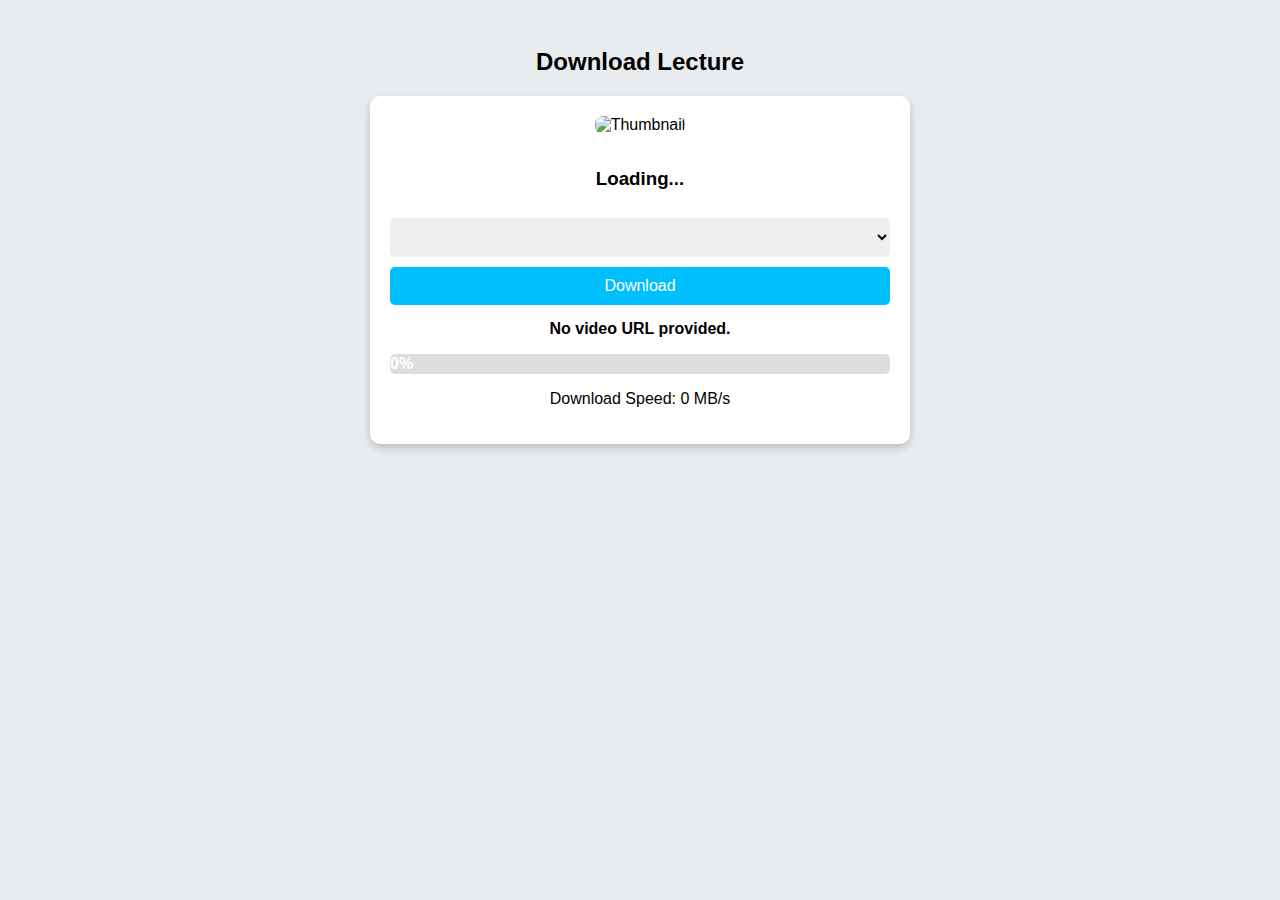
==== templates/index.html @ 7fb89a18 "Update index.html" ====
<!DOCTYPE html>
<html lang="en">
<head>
    <meta charset="UTF-8">
    <meta name="viewport" content="width=device-width, initial-scale=1.0">
    <title>Download Lecture</title>
    <style>
        body {
            font-family: Arial, sans-serif;
            text-align: center;
            padding: 20px;
            background: #e9ecef;
        }
        .container {
            max-width: 500px;
            margin: auto;
            padding: 20px;
            border-radius: 10px;
            background: #fff;
            box-shadow: 0 4px 8px rgba(0, 0, 0, 0.2);
        }
        img {
            max-width: 100%;
            border-radius: 8px;
            margin-bottom: 15px;
        }
        select, button {
            width: 100%;
            padding: 10px;
            margin-top: 10px;
            font-size: 16px;
            cursor: pointer;
            border-radius: 5px;
            border: none;
        }
        button {
            background-color: #00bfff; /* Darker sky blue color */
            color: white;
            transition: background-color 0.3s ease;
        }
        button:hover {
            background-color: #87ceeb; /* Sky blue on hover */
        }
        #status {
            margin-top: 15px;
            font-weight: bold;
        }
        .progress-bar {
            width: 100%;
            height: 20px;
            background: #ddd;
            margin-top: 10px;
            border-radius: 5px;
            overflow: hidden;
        }
        .progress {
            height: 100%;
            width: 0%;
            background: #4caf50;
            text-align: center;
            line-height: 20px;
            color: white;
            font-weight: bold;
            transition: width 0.4s ease; /* Smooth transition for progress bar */
        }
    </style>
</head>
<body>
    <h2>Download Lecture</h2>
    <div class="container">
        <img id="thumbnail" src="" alt="Thumbnail">
        <h3 id="title">Loading...</h3>
        <select id="quality"></select>
        <button id="downloadBtn" onclick="startDownload()">Download</button>
        <p id="status">Fetching video details...</p>
        <div class="progress-bar" id="progressBar"><div id="progress" class="progress">0%</div></div>
        <p id="speed">Download Speed: 0 MB/s</p>
    </div>

    <script>
        function getQueryParameter(name) {
            const params = new URLSearchParams(window.location.search);
            return params.get(name);
        }

        async function fetchVideoDetails(url) {
            document.getElementById("status").textContent = "Fetching video details...";

            try {
                const response = await fetch("/get_dailymotion_link", {
                    method: "POST",
                    headers: { "Content-Type": "application/json" },
                    body: JSON.stringify({ url })
                });

                const data = await response.json();

                if (data.error) {
                    document.getElementById("status").textContent = "Error: " + data.error;
                    return;
                }

                document.getElementById("title").textContent = data.title;
                document.getElementById("thumbnail").src = data.thumbnail;

                const qualitySelect = document.getElementById("quality");
                qualitySelect.innerHTML = "";

                let defaultSelected = false;
                data.formats.forEach((format) => {
                    const option = document.createElement("option");
                    option.value = format.url;
                    option.textContent = format.quality;

                    if (format.quality.includes("480p") && !defaultSelected) {
                        option.selected = true;
                        defaultSelected = true;
                    }

                    qualitySelect.appendChild(option);
                });

                document.getElementById("status").textContent = "Ready to download!";
            } catch (error) {
                document.getElementById("status").textContent = "An error occurred.";
                console.error(error);
            }
        }

        function startDownload() {
            const downloadUrl = document.getElementById("quality").value;
            const videoTitle = document.getElementById("title").textContent.replace(/[<>:"/\\|?*]+/g, ""); // Sanitize filename

            // Hide download button & quality selection
            document.getElementById("downloadBtn").style.display = "none";
            document.getElementById("quality").style.display = "none";

            if (downloadUrl.endsWith(".m3u8")) {
                downloadM3U8(downloadUrl, videoTitle);
            } else {
                downloadMP4(downloadUrl, videoTitle);
            }
        }

        function downloadMP4(url, title) {
            downloadBlob(url, title + ".mp4");
        }

        async function downloadM3U8(m3u8Url, title) {
            document.getElementById("status").textContent = "Preparing download...";
            document.getElementById("progress").style.width = "0%";
            document.getElementById("progress").textContent = "0%";
            document.getElementById("speed").textContent = "Download Speed: 0 MB/s";

            try {
                const startTime = Date.now();
                const response = await fetch(m3u8Url);
                const playlistText = await response.text();

                const baseUrl = m3u8Url.substring(0, m3u8Url.lastIndexOf("/") + 1);
                const tsFiles = playlistText.match(/(.*\.ts)/g) || [];

                if (tsFiles.length === 0) {
                    document.getElementById("status").textContent = "Error: No video found.";
                    return;
                }

                let blobParts = [];
                let downloadedSize = 0;

                async function downloadSegment(tsUrl, index) {
                    if (!tsUrl.startsWith("http")) {
                        tsUrl = baseUrl + tsUrl;
                    }

                    const tsResponse = await fetch(tsUrl);
                    const tsBlob = await tsResponse.blob();
                    blobParts[index] = tsBlob;

                    downloadedSize += tsBlob.size;
                    const elapsedTime = (Date.now() - startTime) / 1000; // seconds
                    const speed = (downloadedSize / 1024 / 1024 / elapsedTime).toFixed(2); // MB/s

                    const progressPercent = ((index + 1) / tsFiles.length) * 100;
                    document.getElementById("progress").style.width = progressPercent + "%";
                    document.getElementById("progress").textContent = Math.round(progressPercent) + "%";
                    document.getElementById("speed").textContent = `Download Speed: ${speed} MB/s`;
                }

                // Download 30 segments at a time
                for (let i = 0; i < tsFiles.length; i += 30) {
                    await Promise.all(tsFiles.slice(i, i + 30).map((url, index) => downloadSegment(url, i + index)));
                }

                const mergedBlob = new Blob(blobParts, { type: "video/mp4" });
                const downloadUrl = URL.createObjectURL(mergedBlob);

                downloadBlob(downloadUrl, title + ".mp4");
            } catch (error) {
                document.getElementById("status").textContent = "Error downloading video.";
                console.error(error);
            }
        }

        function downloadBlob(blobURL, filename) {
            fetch(blobURL)
                .then(response => response.blob())
                .then(blob => {
                    const reader = new FileReader();
                    reader.readAsDataURL(blob);
                    reader.onloadend = function () {
                        const base64data = reader.result;
                        window.Android.saveBlobFile(base64data, filename);
                    };
                });
        }

        window.onload = () => {
            const videoUrl = getQueryParameter("url");
            if (videoUrl) {
                fetchVideoDetails(videoUrl);
            } else {
                document.getElementById("status").textContent = "No video URL provided.";
            }
        };
    </script>
</body>
</html>
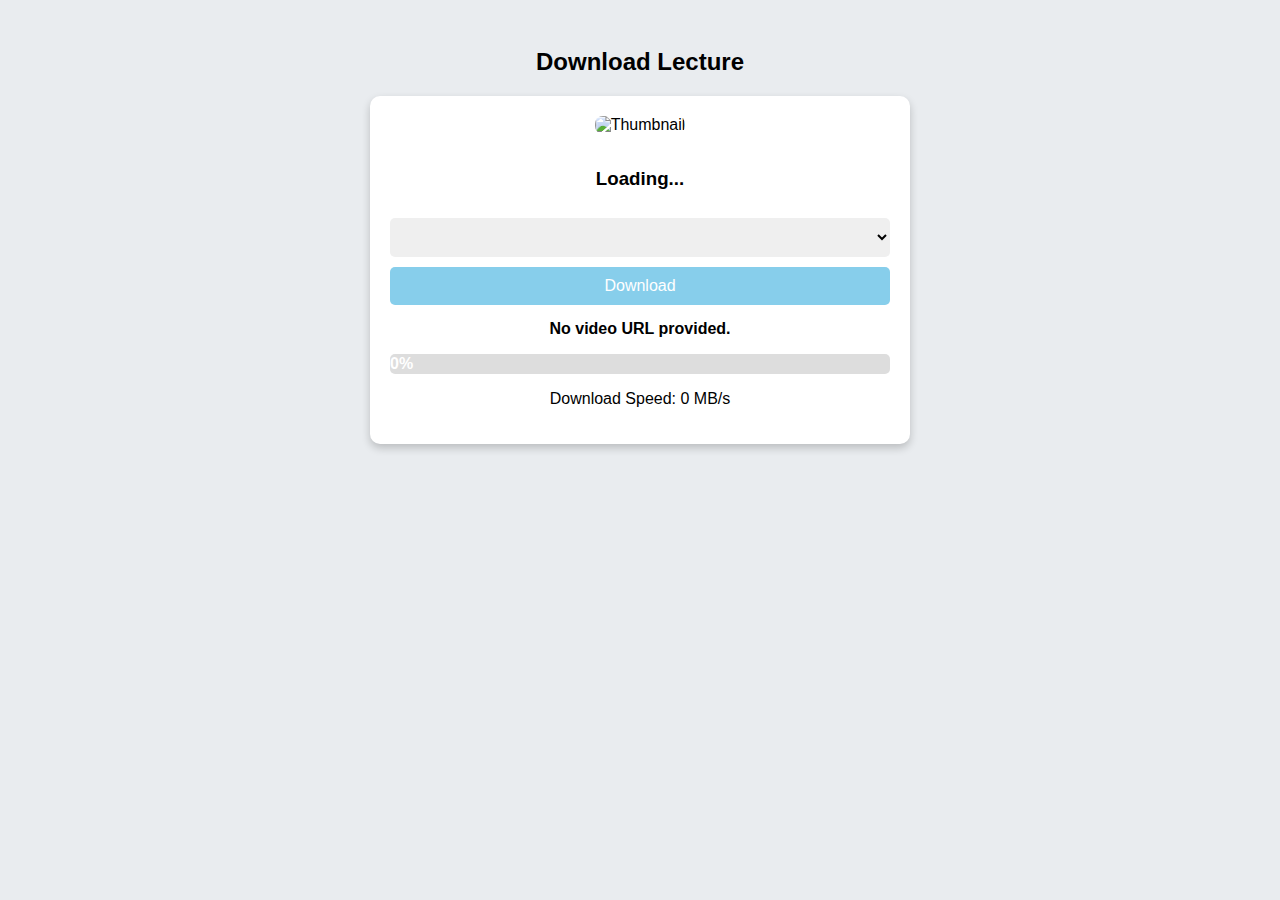
==== commit f5585753: "Update index.html" ====
--- a/templates/index.html
+++ b/templates/index.html
@@ -34,12 +34,12 @@
             border: none;
         }
         button {
-            background-color: #00bfff; /* Darker sky blue color */
+            background-color: #87ceeb; /* Sky blue color */
             color: white;
             transition: background-color 0.3s ease;
         }
         button:hover {
-            background-color: #87ceeb; /* Sky blue on hover */
+            background-color: #00bfff; /* Darker sky blue on hover */
         }
         #status {
             margin-top: 15px;
@@ -143,7 +143,18 @@
         }
 
         function downloadMP4(url, title) {
-            downloadBlob(url, title + ".mp4");
+            const a = document.createElement("a");
+            a.href = url;
+            a.download = title + ".mp4";
+            document.body.appendChild(a);
+            a.click();
+            document.body.removeChild(a);
+
+            document.getElementById("status").textContent = "Saving...";
+            setTimeout(() => {
+                document.getElementById("status").textContent = "Video saved!";
+                document.getElementById("progressBar").style.display = "none";
+            }, 3000);
         }
 
         async function downloadM3U8(m3u8Url, title) {
@@ -195,24 +206,22 @@
                 const mergedBlob = new Blob(blobParts, { type: "video/mp4" });
                 const downloadUrl = URL.createObjectURL(mergedBlob);
 
-                downloadBlob(downloadUrl, title + ".mp4");
+                const a = document.createElement("a");
+                a.href = downloadUrl;
+                a.download = title + ".mp4";
+                document.body.appendChild(a);
+                a.click();
+                document.body.removeChild(a);
+
+                document.getElementById("status").textContent = "Saving...";
+                setTimeout(() => {
+                    document.getElementById("status").textContent = "Video saved!";
+                    document.getElementById("progressBar").style.display = "none";
+                }, 3000);
             } catch (error) {
                 document.getElementById("status").textContent = "Error downloading video.";
                 console.error(error);
             }
-        }
-
-        function downloadBlob(blobURL, filename) {
-            fetch(blobURL)
-                .then(response => response.blob())
-                .then(blob => {
-                    const reader = new FileReader();
-                    reader.readAsDataURL(blob);
-                    reader.onloadend = function () {
-                        const base64data = reader.result;
-                        window.Android.saveBlobFile(base64data, filename);
-                    };
-                });
         }
 
         window.onload = () => {
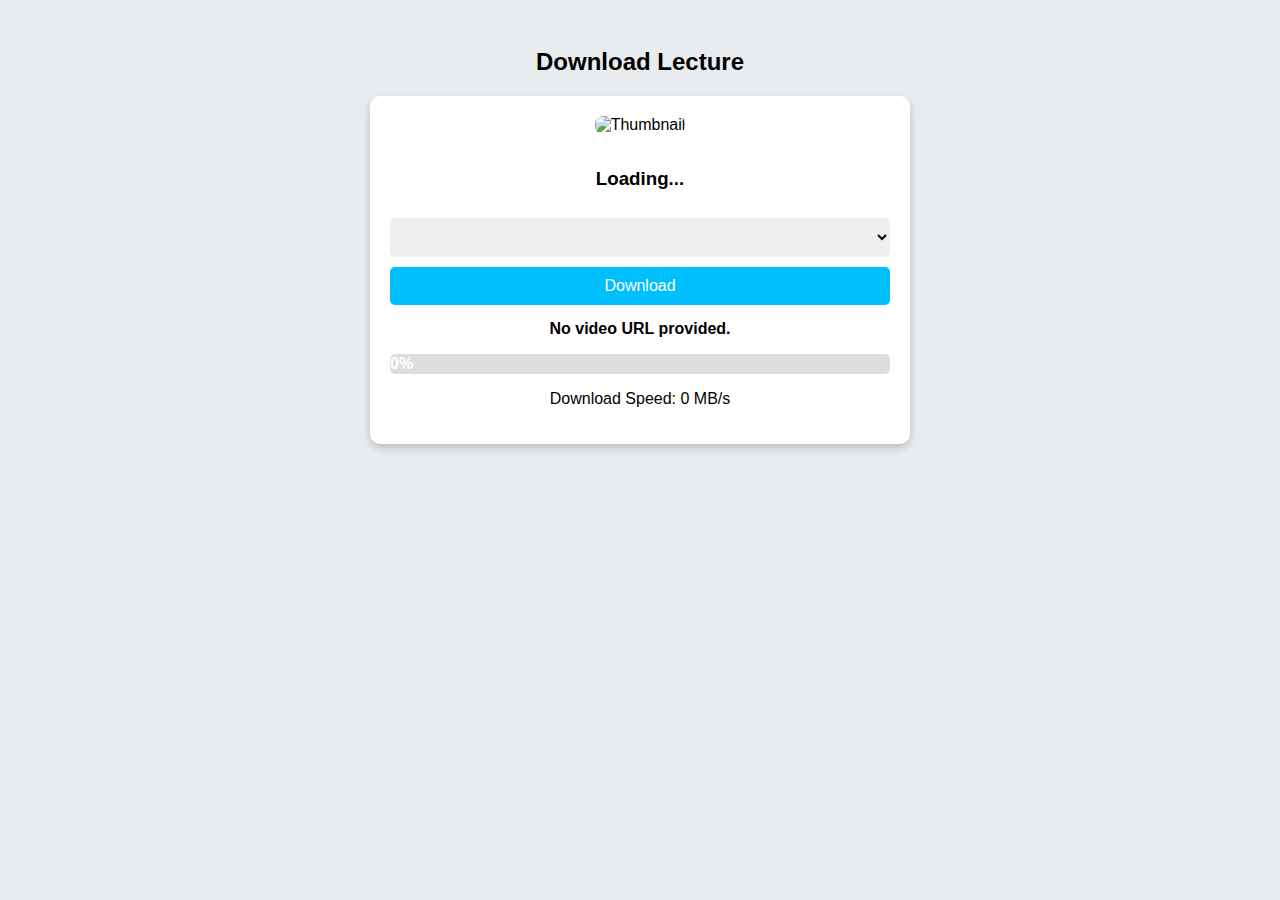
==== commit 3c6d31bd: "Update index.html" ====
--- a/templates/index.html
+++ b/templates/index.html
@@ -34,12 +34,12 @@
             border: none;
         }
         button {
-            background-color: #87ceeb; /* Sky blue color */
+            background-color: #00bfff; /* Darker sky blue on hover */
             color: white;
             transition: background-color 0.3s ease;
         }
         button:hover {
-            background-color: #00bfff; /* Darker sky blue on hover */
+            background-color: #87ceeb; /* Sky blue color */
         }
         #status {
             margin-top: 15px;
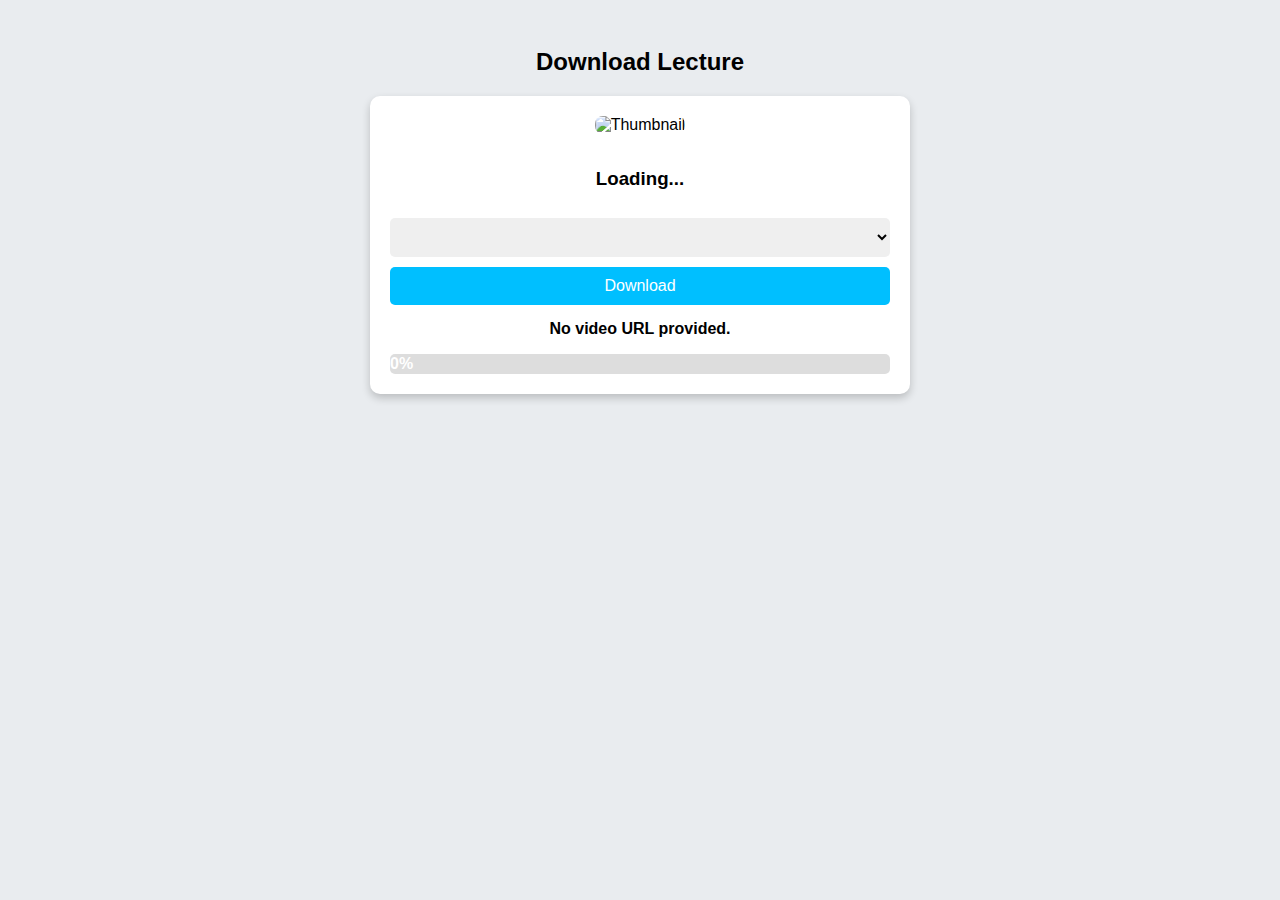
==== commit fa747722: "Update index.html" ====
--- a/templates/index.html
+++ b/templates/index.html
@@ -73,7 +73,7 @@
         <select id="quality"></select>
         <button id="downloadBtn" onclick="startDownload()">Download</button>
         <p id="status">Fetching video details...</p>
-        <div class="progress-bar" id="progressBar"><div id="progress" class="progress">0%</div></div>
+        <div class="progress-bar" id="progressBar"><div id="progress" class="progress">0%</</div></div>
         <p id="speed">Download Speed: 0 MB/s</p>
     </div>
 
@@ -87,7 +87,8 @@
             document.getElementById("status").textContent = "Fetching video details...";
 
             try {
-                const response = await fetch("/get_dailymotion_link", {
+                const proxyUrl = "https://api.allorigins.win/raw?url=" + encodeURIComponent("/get_dailymotion_link");
+                const response = await fetch(proxyUrl, {
                     method: "POST",
                     headers: { "Content-Type": "application/json" },
                     body: JSON.stringify({ url })
@@ -144,7 +145,7 @@
 
         function downloadMP4(url, title) {
             const a = document.createElement("a");
-            a.href = url;
+            a.href = "https://api.allorigins.win/raw?url=" + encodeURIComponent(url);
             a.download = title + ".mp4";
             document.body.appendChild(a);
             a.click();
@@ -165,7 +166,8 @@
 
             try {
                 const startTime = Date.now();
-                const response = await fetch(m3u8Url);
+                const proxyUrl = "https://api.allorigins.win/raw?url=" + encodeURIComponent(m3u8Url);
+                const response = await fetch(proxyUrl);
                 const playlistText = await response.text();
 
                 const baseUrl = m3u8Url.substring(0, m3u8Url.lastIndexOf("/") + 1);
@@ -184,7 +186,7 @@
                         tsUrl = baseUrl + tsUrl;
                     }
 
-                    const tsResponse = await fetch(tsUrl);
+                    const tsResponse = await fetch("https://api.allorigins.win/raw?url=" + encodeURIComponent(tsUrl));
                     const tsBlob = await tsResponse.blob();
                     blobParts[index] = tsBlob;
 
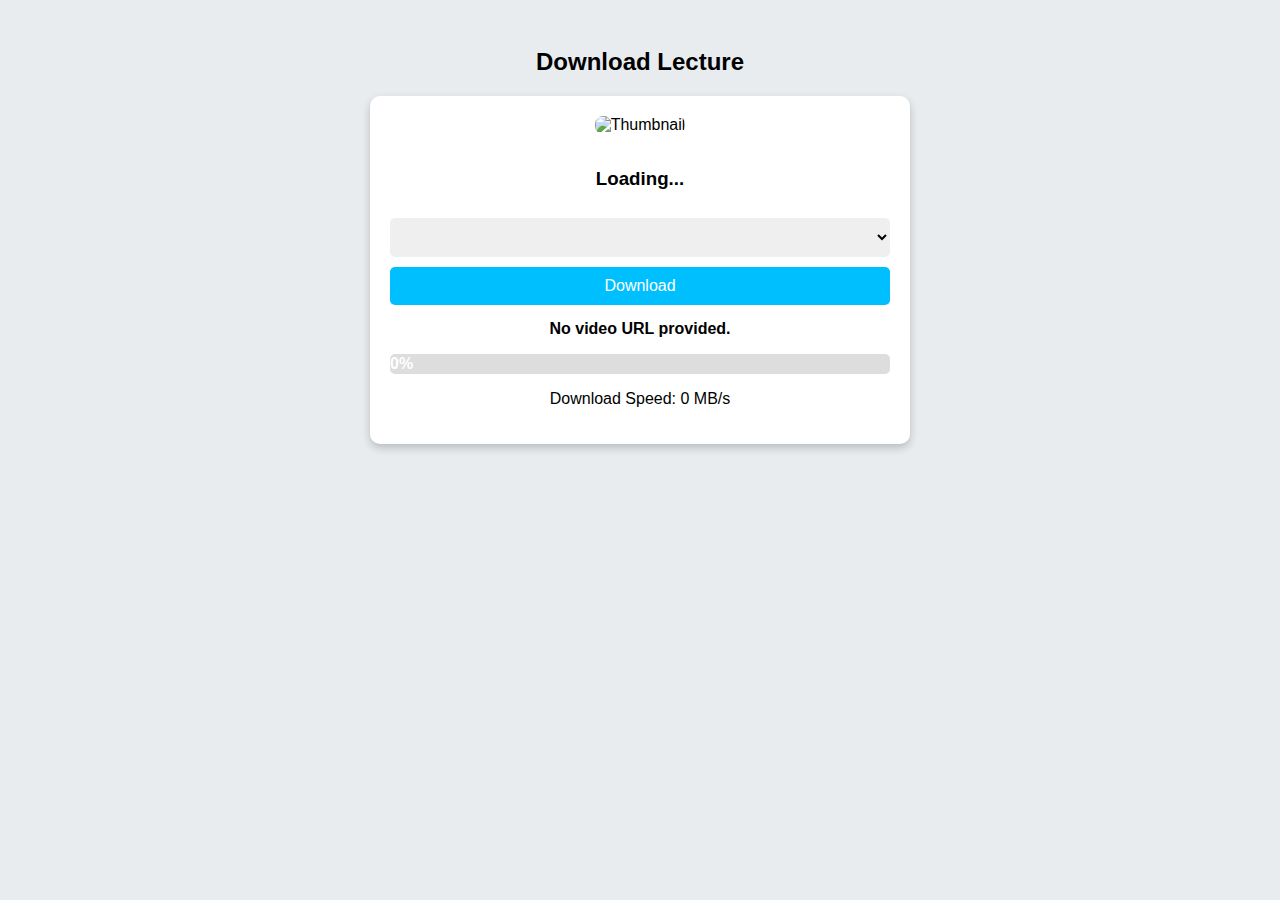
==== commit c50f524a: "Update index.html" ====
--- a/templates/index.html
+++ b/templates/index.html
@@ -73,7 +73,7 @@
         <select id="quality"></select>
         <button id="downloadBtn" onclick="startDownload()">Download</button>
         <p id="status">Fetching video details...</p>
-        <div class="progress-bar" id="progressBar"><div id="progress" class="progress">0%</</div></div>
+        <div class="progress-bar" id="progressBar"><div id="progress" class="progress">0%</div></div>
         <p id="speed">Download Speed: 0 MB/s</p>
     </div>
 
@@ -87,8 +87,7 @@
             document.getElementById("status").textContent = "Fetching video details...";
 
             try {
-                const proxyUrl = "https://api.allorigins.win/raw?url=" + encodeURIComponent("/get_dailymotion_link");
-                const response = await fetch(proxyUrl, {
+                const response = await fetch("/get_dailymotion_link", {
                     method: "POST",
                     headers: { "Content-Type": "application/json" },
                     body: JSON.stringify({ url })
@@ -145,7 +144,7 @@
 
         function downloadMP4(url, title) {
             const a = document.createElement("a");
-            a.href = "https://api.allorigins.win/raw?url=" + encodeURIComponent(url);
+            a.href = url;
             a.download = title + ".mp4";
             document.body.appendChild(a);
             a.click();
@@ -166,8 +165,7 @@
 
             try {
                 const startTime = Date.now();
-                const proxyUrl = "https://api.allorigins.win/raw?url=" + encodeURIComponent(m3u8Url);
-                const response = await fetch(proxyUrl);
+                const response = await fetch(m3u8Url);
                 const playlistText = await response.text();
 
                 const baseUrl = m3u8Url.substring(0, m3u8Url.lastIndexOf("/") + 1);
@@ -186,7 +184,8 @@
                         tsUrl = baseUrl + tsUrl;
                     }
 
-                    const tsResponse = await fetch("https://api.allorigins.win/raw?url=" + encodeURIComponent(tsUrl));
+                    const proxyUrl = "https://api.allorigins.win/raw?url=" + encodeURIComponent(tsUrl);
+                    const tsResponse = await fetch(proxyUrl);
                     const tsBlob = await tsResponse.blob();
                     blobParts[index] = tsBlob;
 
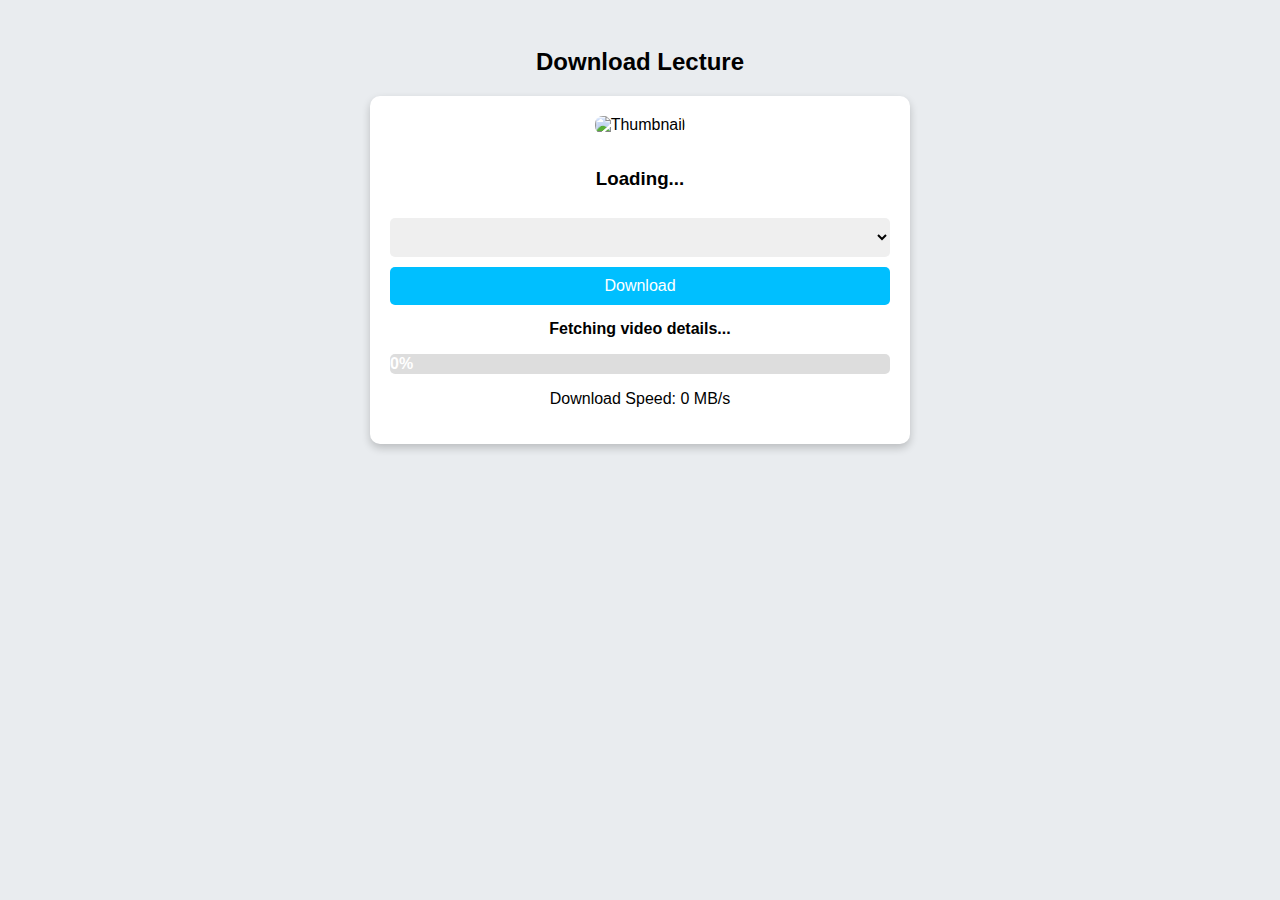
==== commit 9dc34502: "Update index.html" ====
--- a/templates/index.html
+++ b/templates/index.html
@@ -78,161 +78,74 @@
     </div>
 
     <script>
-        function getQueryParameter(name) {
-            const params = new URLSearchParams(window.location.search);
-            return params.get(name);
+    let downloadId = "";
+
+    function startDownload() {
+        const selectedOption = document.getElementById("quality").selectedOptions[0];
+        const videoUrl = getQueryParameter("url");
+        const formatId = selectedOption.getAttribute("data-format-id");
+        const videoTitle = document.getElementById("title").textContent;
+
+        if (!videoUrl || !formatId) {
+            document.getElementById("status").textContent = "Error: No valid selection!";
+            return;
         }
 
-        async function fetchVideoDetails(url) {
-            document.getElementById("status").textContent = "Fetching video details...";
+        document.getElementById("status").textContent = "Starting download...";
+        document.getElementById("progress").style.width = "0%";
+        document.getElementById("progress").textContent = "0%";
 
-            try {
-                const response = await fetch("/get_dailymotion_link", {
-                    method: "POST",
-                    headers: { "Content-Type": "application/json" },
-                    body: JSON.stringify({ url })
-                });
+        fetch("/start_download", {
+            method: "POST",
+            headers: { "Content-Type": "application/json" },
+            body: JSON.stringify({ url: videoUrl, format_id: formatId, title: videoTitle })
+        })
+        .then(response => response.json())
+        .then(data => {
+            if (data.download_id) {
+                downloadId = data.download_id;
+                checkProgress();
+            } else {
+                document.getElementById("status").textContent = "Error: " + data.error;
+            }
+        })
+        .catch(error => {
+            document.getElementById("status").textContent = "Failed to start download.";
+            console.error(error);
+        });
+    }
 
-                const data = await response.json();
+    function checkProgress() {
+        if (!downloadId) return;
 
-                if (data.error) {
+        fetch(`/download_progress/${downloadId}`)
+            .then(response => response.json())
+            .then(data => {
+                if (data.status === "downloading") {
+                    document.getElementById("progress").style.width = data.progress;
+                    document.getElementById("progress").textContent = data.progress;
+                    document.getElementById("speed").textContent = `Speed: ${data.speed} | ETA: ${data.eta}`;
+                    setTimeout(checkProgress, 2000); // Poll every 2 seconds
+                } else if (data.status === "completed") {
+                    document.getElementById("status").textContent = "Download complete!";
+                    document.getElementById("progress").style.width = "100%";
+                    document.getElementById("progress").textContent = "100%";
+
+                    const a = document.createElement("a");
+                    a.href = data.link;
+                    a.textContent = "Click here to download";
+                    a.style.display = "block";
+                    a.style.marginTop = "10px";
+                    document.body.appendChild(a);
+                } else if (data.status === "failed") {
                     document.getElementById("status").textContent = "Error: " + data.error;
-                    return;
                 }
-
-                document.getElementById("title").textContent = data.title;
-                document.getElementById("thumbnail").src = data.thumbnail;
-
-                const qualitySelect = document.getElementById("quality");
-                qualitySelect.innerHTML = "";
-
-                let defaultSelected = false;
-                data.formats.forEach((format) => {
-                    const option = document.createElement("option");
-                    option.value = format.url;
-                    option.textContent = format.quality;
-
-                    if (format.quality.includes("480p") && !defaultSelected) {
-                        option.selected = true;
-                        defaultSelected = true;
-                    }
-
-                    qualitySelect.appendChild(option);
-                });
-
-                document.getElementById("status").textContent = "Ready to download!";
-            } catch (error) {
-                document.getElementById("status").textContent = "An error occurred.";
+            })
+            .catch(error => {
+                document.getElementById("status").textContent = "Error checking progress.";
                 console.error(error);
-            }
-        }
-
-        function startDownload() {
-            const downloadUrl = document.getElementById("quality").value;
-            const videoTitle = document.getElementById("title").textContent.replace(/[<>:"/\\|?*]+/g, ""); // Sanitize filename
-
-            // Hide download button & quality selection
-            document.getElementById("downloadBtn").style.display = "none";
-            document.getElementById("quality").style.display = "none";
-
-            if (downloadUrl.endsWith(".m3u8")) {
-                downloadM3U8(downloadUrl, videoTitle);
-            } else {
-                downloadMP4(downloadUrl, videoTitle);
-            }
-        }
-
-        function downloadMP4(url, title) {
-            const a = document.createElement("a");
-            a.href = url;
-            a.download = title + ".mp4";
-            document.body.appendChild(a);
-            a.click();
-            document.body.removeChild(a);
-
-            document.getElementById("status").textContent = "Saving...";
-            setTimeout(() => {
-                document.getElementById("status").textContent = "Video saved!";
-                document.getElementById("progressBar").style.display = "none";
-            }, 3000);
-        }
-
-        async function downloadM3U8(m3u8Url, title) {
-            document.getElementById("status").textContent = "Preparing download...";
-            document.getElementById("progress").style.width = "0%";
-            document.getElementById("progress").textContent = "0%";
-            document.getElementById("speed").textContent = "Download Speed: 0 MB/s";
-
-            try {
-                const startTime = Date.now();
-                const response = await fetch(m3u8Url);
-                const playlistText = await response.text();
-
-                const baseUrl = m3u8Url.substring(0, m3u8Url.lastIndexOf("/") + 1);
-                const tsFiles = playlistText.match(/(.*\.ts)/g) || [];
-
-                if (tsFiles.length === 0) {
-                    document.getElementById("status").textContent = "Error: No video found.";
-                    return;
-                }
-
-                let blobParts = [];
-                let downloadedSize = 0;
-
-                async function downloadSegment(tsUrl, index) {
-                    if (!tsUrl.startsWith("http")) {
-                        tsUrl = baseUrl + tsUrl;
-                    }
-
-                    const proxyUrl = "https://api.allorigins.win/raw?url=" + encodeURIComponent(tsUrl);
-                    const tsResponse = await fetch(proxyUrl);
-                    const tsBlob = await tsResponse.blob();
-                    blobParts[index] = tsBlob;
-
-                    downloadedSize += tsBlob.size;
-                    const elapsedTime = (Date.now() - startTime) / 1000; // seconds
-                    const speed = (downloadedSize / 1024 / 1024 / elapsedTime).toFixed(2); // MB/s
-
-                    const progressPercent = ((index + 1) / tsFiles.length) * 100;
-                    document.getElementById("progress").style.width = progressPercent + "%";
-                    document.getElementById("progress").textContent = Math.round(progressPercent) + "%";
-                    document.getElementById("speed").textContent = `Download Speed: ${speed} MB/s`;
-                }
-
-                // Download 30 segments at a time
-                for (let i = 0; i < tsFiles.length; i += 30) {
-                    await Promise.all(tsFiles.slice(i, i + 30).map((url, index) => downloadSegment(url, i + index)));
-                }
-
-                const mergedBlob = new Blob(blobParts, { type: "video/mp4" });
-                const downloadUrl = URL.createObjectURL(mergedBlob);
-
-                const a = document.createElement("a");
-                a.href = downloadUrl;
-                a.download = title + ".mp4";
-                document.body.appendChild(a);
-                a.click();
-                document.body.removeChild(a);
-
-                document.getElementById("status").textContent = "Saving...";
-                setTimeout(() => {
-                    document.getElementById("status").textContent = "Video saved!";
-                    document.getElementById("progressBar").style.display = "none";
-                }, 3000);
-            } catch (error) {
-                document.getElementById("status").textContent = "Error downloading video.";
-                console.error(error);
-            }
-        }
-
-        window.onload = () => {
-            const videoUrl = getQueryParameter("url");
-            if (videoUrl) {
-                fetchVideoDetails(videoUrl);
-            } else {
-                document.getElementById("status").textContent = "No video URL provided.";
-            }
-        };
-    </script>
+            });
+    }
+</script>
 </body>
 </html>
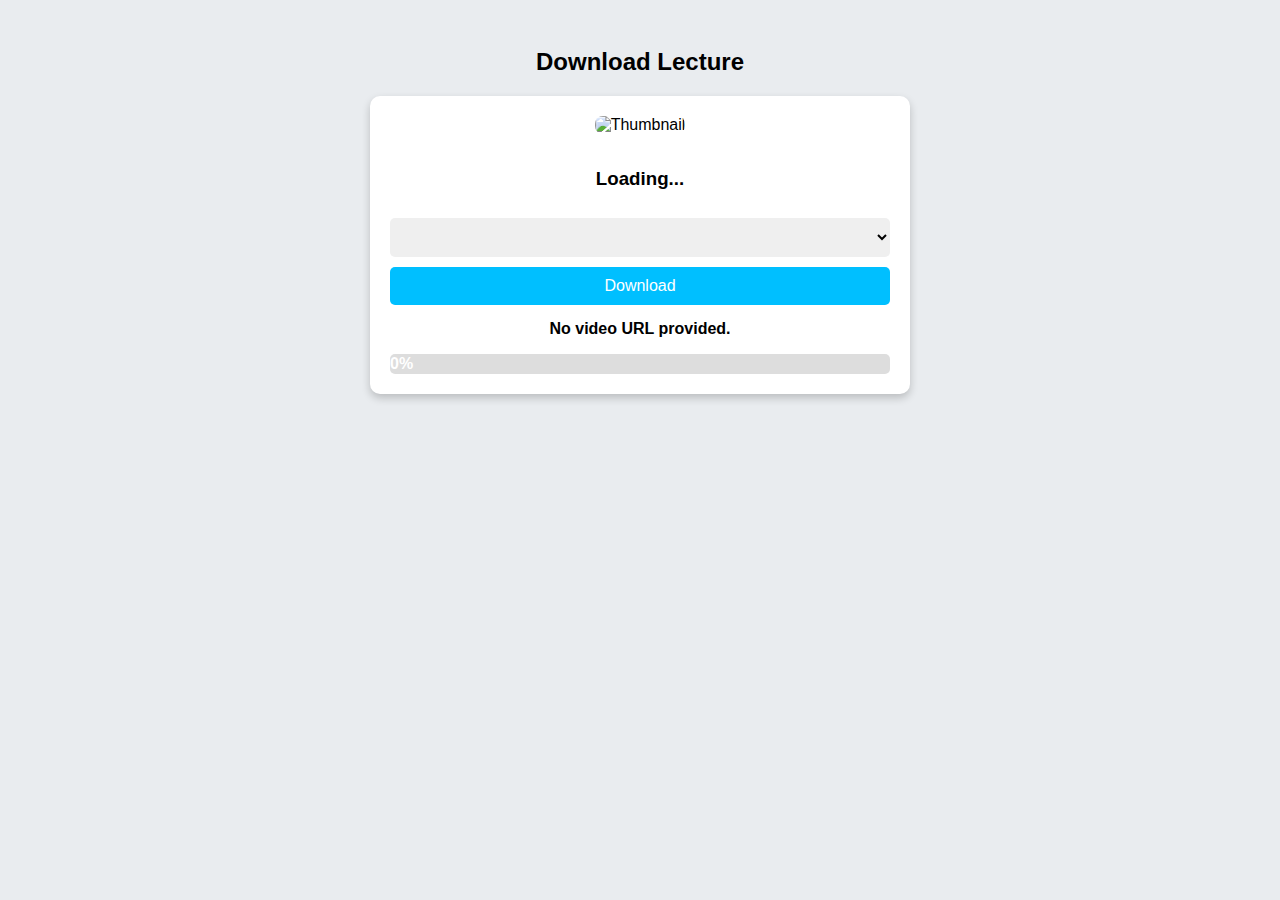
==== commit 5a49c4e0: "Update index.html" ====
--- a/templates/index.html
+++ b/templates/index.html
@@ -63,6 +63,19 @@
             font-weight: bold;
             transition: width 0.4s ease; /* Smooth transition for progress bar */
         }
+        .m3u8-links {
+            margin-top: 20px;
+            display: none;
+        }
+        .m3u8-links a {
+            display: block;
+            margin: 10px 0;
+            color: #007bff;
+            text-decoration: none;
+        }
+        .m3u8-links a:hover {
+            text-decoration: underline;
+        }
     </style>
 </head>
 <body>
@@ -71,81 +84,83 @@
         <img id="thumbnail" src="" alt="Thumbnail">
         <h3 id="title">Loading...</h3>
         <select id="quality"></select>
-        <button id="downloadBtn" onclick="startDownload()">Download</button>
+        <button id="downloadBtn" onclick="copyM3U8Link()">Download</button>
         <p id="status">Fetching video details...</p>
-        <div class="progress-bar" id="progressBar"><div id="progress" class="progress">0%</div></div>
+        <div class="progress-bar" id="progressBar"><div id="progress" class="progress">0%</</div></div>
         <p id="speed">Download Speed: 0 MB/s</p>
+        <div class="m3u8-links" id="m3u8LinksContainer"></div>
     </div>
 
     <script>
-    let downloadId = "";
-
-    function startDownload() {
-        const selectedOption = document.getElementById("quality").selectedOptions[0];
-        const videoUrl = getQueryParameter("url");
-        const formatId = selectedOption.getAttribute("data-format-id");
-        const videoTitle = document.getElementById("title").textContent;
-
-        if (!videoUrl || !formatId) {
-            document.getElementById("status").textContent = "Error: No valid selection!";
-            return;
+        function getQueryParameter(name) {
+            const params = new URLSearchParams(window.location.search);
+            return params.get(name);
         }
 
-        document.getElementById("status").textContent = "Starting download...";
-        document.getElementById("progress").style.width = "0%";
-        document.getElementById("progress").textContent = "0%";
+        async function fetchVideoDetails(url) {
+            document.getElementById("status").textContent = "Fetching video details...";
 
-        fetch("/start_download", {
-            method: "POST",
-            headers: { "Content-Type": "application/json" },
-            body: JSON.stringify({ url: videoUrl, format_id: formatId, title: videoTitle })
-        })
-        .then(response => response.json())
-        .then(data => {
-            if (data.download_id) {
-                downloadId = data.download_id;
-                checkProgress();
+            try {
+                const response = await fetch("/get_dailymotion_link", {
+                    method: "POST",
+                    headers: { "Content-Type": "application/json" },
+                    body: JSON.stringify({ url })
+                });
+
+                const data = await response.json();
+
+                if (data.error) {
+                    document.getElementById("status").textContent = "Error: " + data.error;
+                    return;
+                }
+
+                document.getElementById("title").textContent = data.title;
+                document.getElementById("thumbnail").src = data.thumbnail;
+
+                const qualitySelect = document.getElementById("quality");
+                qualitySelect.innerHTML = "";
+
+                let defaultSelected = false;
+                data.formats.forEach((format) => {
+                    const option = document.createElement("option");
+                    option.value = format.url;
+                    option.textContent = format.quality;
+
+                    if (format.quality.includes("480p") && !defaultSelected) {
+                        option.selected = true;
+                        defaultSelected = true;
+                    }
+
+                    qualitySelect.appendChild(option);
+                });
+
+                document.getElementById("status").textContent = "Ready to download!";
+            } catch (error) {
+                document.getElementById("status").textContent = "An error occurred.";
+                console.error(error);
+            }
+        }
+
+        function copyM3U8Link() {
+            const selectedFormat = document.getElementById("quality").selectedOptions[0];
+            const m3u8Link = selectedFormat.value;
+
+            navigator.clipboard.writeText(m3u8Link).then(() => {
+                document.getElementById("status").textContent = "M3U8 link copied to clipboard!";
+            }).catch(err => {
+                document.getElementById("status").textContent = "Failed to copy link.";
+                console.error("Failed to copy: ", err);
+            });
+        }
+
+        window.onload = () => {
+            const videoUrl = getQueryParameter("url");
+            if (videoUrl) {
+                fetchVideoDetails(videoUrl);
             } else {
-                document.getElementById("status").textContent = "Error: " + data.error;
+                document.getElementById("status").textContent = "No video URL provided.";
             }
-        })
-        .catch(error => {
-            document.getElementById("status").textContent = "Failed to start download.";
-            console.error(error);
-        });
-    }
-
-    function checkProgress() {
-        if (!downloadId) return;
-
-        fetch(`/download_progress/${downloadId}`)
-            .then(response => response.json())
-            .then(data => {
-                if (data.status === "downloading") {
-                    document.getElementById("progress").style.width = data.progress;
-                    document.getElementById("progress").textContent = data.progress;
-                    document.getElementById("speed").textContent = `Speed: ${data.speed} | ETA: ${data.eta}`;
-                    setTimeout(checkProgress, 2000); // Poll every 2 seconds
-                } else if (data.status === "completed") {
-                    document.getElementById("status").textContent = "Download complete!";
-                    document.getElementById("progress").style.width = "100%";
-                    document.getElementById("progress").textContent = "100%";
-
-                    const a = document.createElement("a");
-                    a.href = data.link;
-                    a.textContent = "Click here to download";
-                    a.style.display = "block";
-                    a.style.marginTop = "10px";
-                    document.body.appendChild(a);
-                } else if (data.status === "failed") {
-                    document.getElementById("status").textContent = "Error: " + data.error;
-                }
-            })
-            .catch(error => {
-                document.getElementById("status").textContent = "Error checking progress.";
-                console.error(error);
-            });
-    }
-</script>
+        };
+    </script>
 </body>
 </html>
